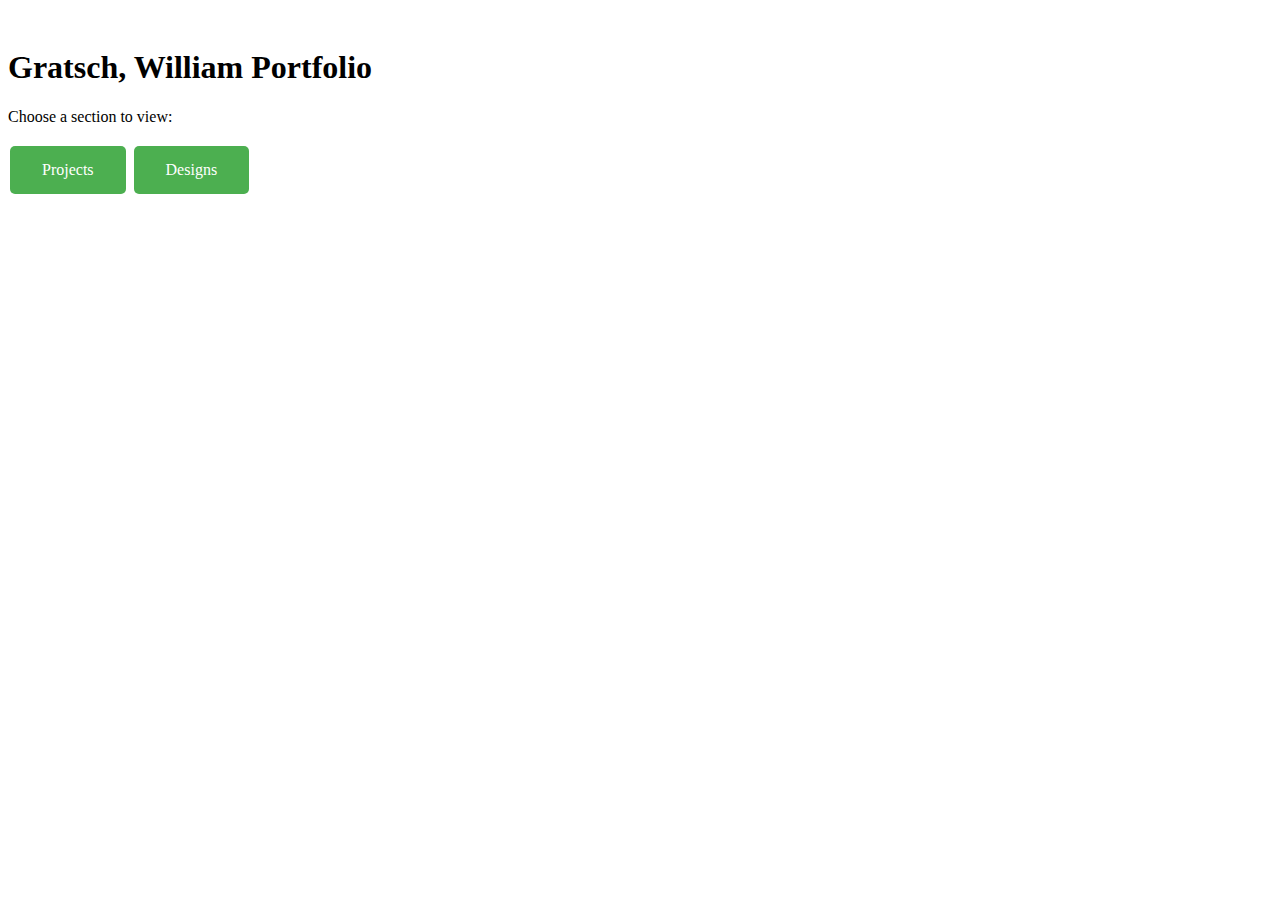
==== Gratsch Portfolio/Index.html @ c75d806c "Portfolio" ====
<!DOCTYPE html>
<html lang="en">
<head>
    <meta charset="UTF-8">
    <meta name="viewport" content="width=device-width, initial-scale=1.0">
    <title>Main Page</title>
    <link rel="stylesheet" type="text/css" href="style.css">
</head>
<body>
    <h1>Gratsch, William Portfolio</h1>
    <p>Choose a section to view:</p>

    <a href="Projects.html" class="button">Projects</a>
    <a href="Designs.html" class="button">Designs</a>
</body>
</html>
---- Gratsch Portfolio/style.css ----
/* Basic styling for buttons */
.button {
    background-color: #4CAF50; /* Green */
    border: none;
    color: white;
    padding: 15px 32px;
    text-align: center;
    text-decoration: none;
    display: inline-block;
    font-size: 16px;
    margin: 4px 2px;
    cursor: pointer;
    border-radius: 5px;
    transition: background-color 0.3s;
}
.button:hover {
    background-color: #45a049; /* Darker green on hover */
}

body {
    padding-top: 20px;
}
footer {
    margin-top: 20px;
    padding: 10px 0;
    text-align: center;
    background-color: #f0f0f0;
}
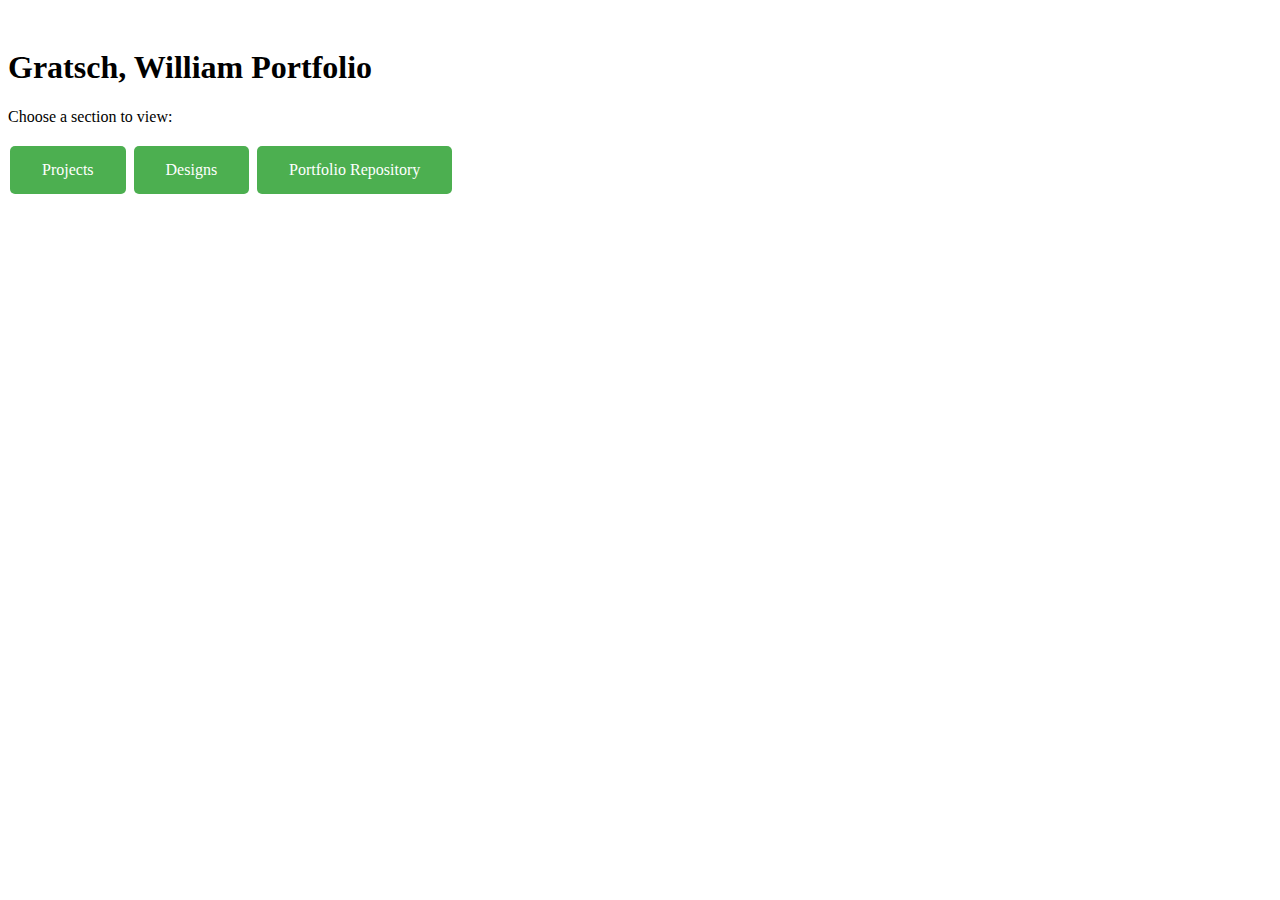
==== commit c182823b: "update" ====
--- a/Gratsch Portfolio/Index.html
+++ b/Gratsch Portfolio/Index.html
@@ -12,5 +12,6 @@
 
     <a href="Projects.html" class="button">Projects</a>
     <a href="Designs.html" class="button">Designs</a>
+    <a href="https://github.com/GratschW/Portfolio.git" class="button">Portfolio Repository</a>
 </body>
 </html>
